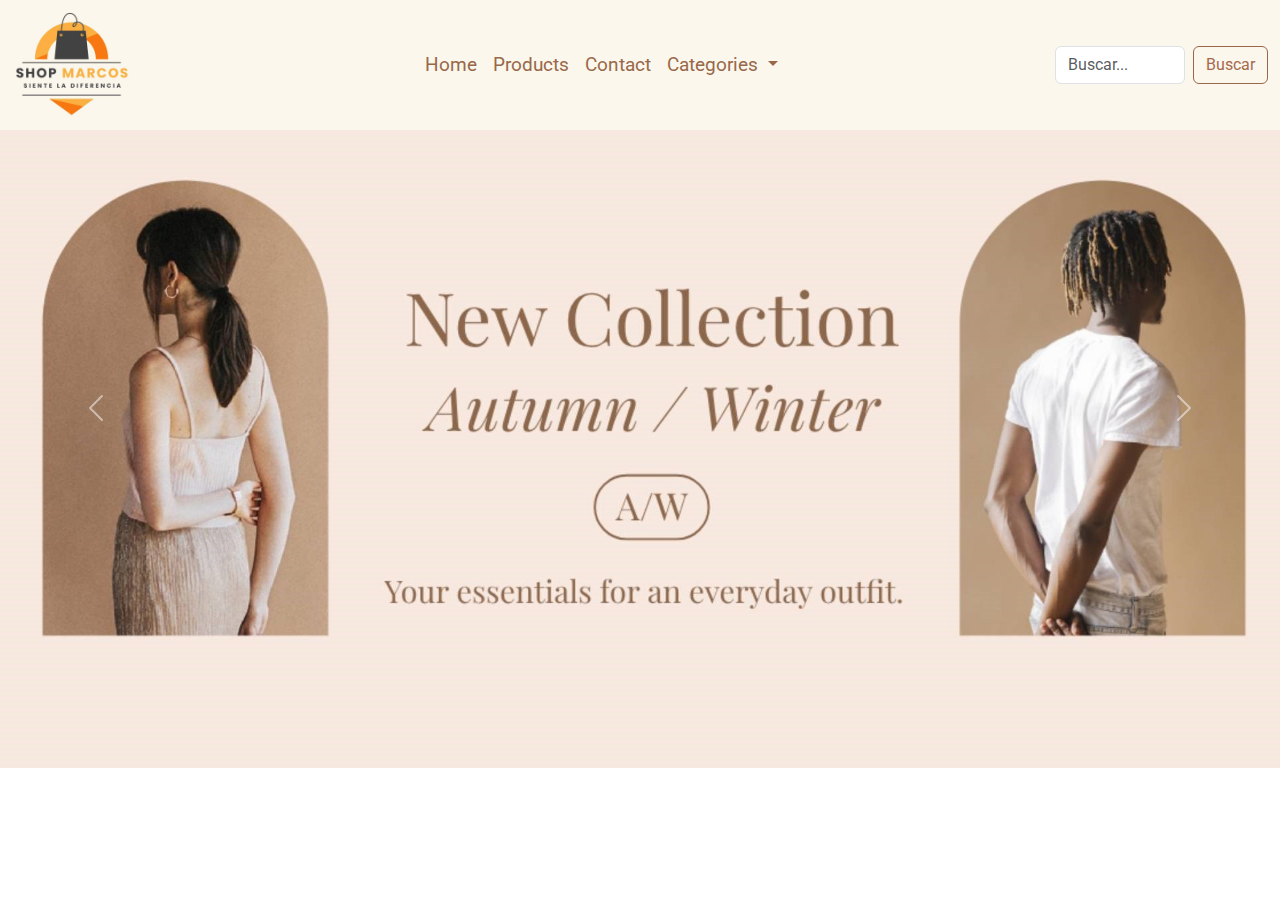
==== index.html @ df27af71 "primer commit" ====
<!DOCTYPE html>
<html lang="en">

<head>
    <meta charset="UTF-8">
    <meta name="viewport" content="width=device-width, initial-scale=1.0">
    <title>Challenge AluraGeek</title>
    <link rel="stylesheet" href="styles.css">
    <link rel="preconnect" href="https://fonts.googleapis.com">
    <link rel="preconnect" href="https://fonts.gstatic.com" crossorigin>
    <link
        href="https://fonts.googleapis.com/css2?family=Roboto:ital,wght@0,100;0,300;0,400;0,500;0,700;0,900;1,100;1,300;1,400;1,500;1,700;1,900&display=swap"
        rel="stylesheet">
    <link href="https://cdn.jsdelivr.net/npm/bootstrap@5.3.3/dist/css/bootstrap.min.css" rel="stylesheet"
        integrity="sha384-QWTKZyjpPEjISv5WaRU9OFeRpok6YctnYmDr5pNlyT2bRjXh0JMhjY6hW+ALEwIH" crossorigin="anonymous">
</head>

<body>
    <header>
        <nav class="navbar navbar-expand-md bg-body-tertiary fixed-top">
            <div class="container-fluid">
                <a class="navbar-brand" href="index.html"><img src="img/logo-marcos.jpg" alt="logo"></a>
                <button class="navbar-toggler" type="button" data-bs-toggle="collapse"
                    data-bs-target="#navbarSupportedContent" aria-controls="navbarSupportedContent"
                    aria-expanded="false" aria-label="Toggle navigation">
                    <span class="navbar-toggler-icon"></span>
                </button>
                <div class="collapse navbar-collapse" id="navbarSupportedContent">
                    <ul class="navbar-nav me-auto ms-auto mb-2 mb-lg-0">
                        <li class="nav-item">
                            <a class="nav-link" aria-current="page" href="index.html">Home</a>
                        </li>
                        <li class="nav-item">
                            <a id="products-link" class="nav-link" href="productos.html">Products</a>
                        </li>
                        <li class="nav-item">
                            <a class="nav-link" href="contacto.html">Contact</a>
                        </li>
                        <li class="nav-item dropdown">
                            <a class="nav-link dropdown-toggle" href="#" role="button" data-bs-toggle="dropdown"
                                aria-expanded="false">
                                Categories
                            </a>
                            <ul class="dropdown-menu">
                                <li><a class="dropdown-item" href="productos.html?category=electronics">Electronics</a></li>
                                <li><a class="dropdown-item" href="productos.html?category=jewelery">Jewelery</a></li>
                                <li><a class="dropdown-item" href="productos.html?category=men's clothing">Men's clothing</a></li>
                                <li><a class="dropdown-item" href="productos.html?category=women's clothing">Women's clothing</a></li>
                                
                                <li>
                                    <hr class="dropdown-divider">
                                </li>
                                <li><a class="dropdown-item" href="agregar.html">Add Products</a></li>
                            </ul>
                        </li>
                    </ul>
                    <form id="search-form" class="d-flex" role="search" action="productos.html" method="get">
                        <input id="search-input" class="form-control me-2" type="search" placeholder="Buscar..." aria-label="Search" name="search">
                        <button id="btn" class="btn btn-outline-success" type="submit">Buscar</button>
                    </form>
                    
                    
                </div>
            </div>
        </nav>
    </header>

    <main>
        <div class="hero mt-5">
            <div id="carouselExampleAutoplaying" class="carousel slide" data-bs-ride="carousel">
                <div class="carousel-inner">
                    <div class="carousel-item active">
                        <img src="img/coleccion.jpg" class="d-block w-100" alt="Ropa fashion">
                    </div>
                    <div class="carousel-item">
                        <img src="img/fashion.jpg" class="d-block w-100" alt="Nueva colección">
                    </div>
                </div>
                
                <button class="carousel-control-prev" type="button" data-bs-target="#carouselExampleAutoplaying"
                    data-bs-slide="prev">
                    <span class="carousel-control-prev-icon" aria-hidden="true"></span>
                    <span class="visually-hidden">Previous</span>
                </button>
                <button class="carousel-control-next" type="button" data-bs-target="#carouselExampleAutoplaying"
                    data-bs-slide="next">
                    <span class="carousel-control-next-icon" aria-hidden="true"></span>
                    <span class="visually-hidden">Next</span>
                </button>
            </div>
        </div>
    </main>

    <footer>

    </footer>

    <script src="https://cdn.jsdelivr.net/npm/bootstrap@5.3.3/dist/js/bootstrap.bundle.min.js"
        integrity="sha384-YvpcrYf0tY3lHB60NNkmXc5s9fDVZLESaAA55NDzOxhy9GkcIdslK1eN7N6jIeHz"
        crossorigin="anonymous"></script>

    <script src="app.js"></script>
</body>

</html>
---- styles.css ----
* {
    box-sizing: border-box;
    margin: 0;
    padding: 0;
    font-family: "Roboto", serif;
    --bs-dropdown-link-hover-bg: #FBF7EC;
    --bs-dropdown-link-active-color: #99684a;
    --bs-dropdown-link-active-bg: #FBF7EC;
 }

 body,
 .container-fluid {
    background-color: #FBF7EC;
 }

 .container-fluid img {
    width: 120px;
 }

 .navbar {
    display: flex;
    justify-content: space-around;
    font-size: 1.2rem;
    padding: 0;
    margin: 0;
    --bs-navbar-padding-y: 0 !important;
 }

 .navbar li a {
    color: #99684a;
    position: relative;
 }

 .navbar li a::before {
    content: "";
    position: absolute;
    left: 50%;
    bottom: 0;
    width: 0;
    height: 1px;
    background-color: #000;
    transition: width 0.7s ease, left 0.7s ease;
 }

 .navbar li a:hover::before {
    width: 100%;
    left: 0;
 }

 h1,
 h2 {
    text-align: center;
 }

 #btn {
    color: #A66A4E;
    border: 1px solid #99684a;
 }

 #btn:hover,
 #btn:active {
    color: #fff;
    background-color: #99684a;
 }

 form .form-control {
    width: 130px;
 }

 .card {
    max-width: 300px;
    margin: 0 auto;
    padding: 40px;
 }

 .card .btn {
    --bs-btn-bg: none;
 }

 .container-form {
    display: flex;
    flex-direction: column;
    align-items: center;
    justify-content: center;
    height: 100vh;
    text-align: center;
    margin-top: 70px;
 }

 .form-container {
    width: 100%;
    max-width: 500px;
    padding: 20px;
    background-color: #f9f9f9;
    border: 2px solid #ddd;
    border-radius: 8px;
    box-shadow: 6px 6px 10px rgba(0, 0, 0, 0.1);
 }

 .container-form h2 {
    margin: 100px 0 40px 0;
    font-size: 1.5rem;
    font-weight: bold;
 }

 .form-container .form-control {
    width: 100%;
    padding: 10px;
    margin-bottom: 15px;
    border-radius: 4px;
    border: 1px solid #ccc;
 }

 .form-container textarea {
    width: 100%;
    padding: 10px;
    margin-bottom: 15px;
    border-radius: 4px;
    border: 1px solid #ccc;
    font-size: 1rem;
 }

 #tituloAgregar {
   font-size: 1.5rem;
   margin-top: 200px;
}

#joy {
   margin-top: auto;
}  

@media (max-width: 767px) {
   .hero {
      padding-top: 50px;
   }
}
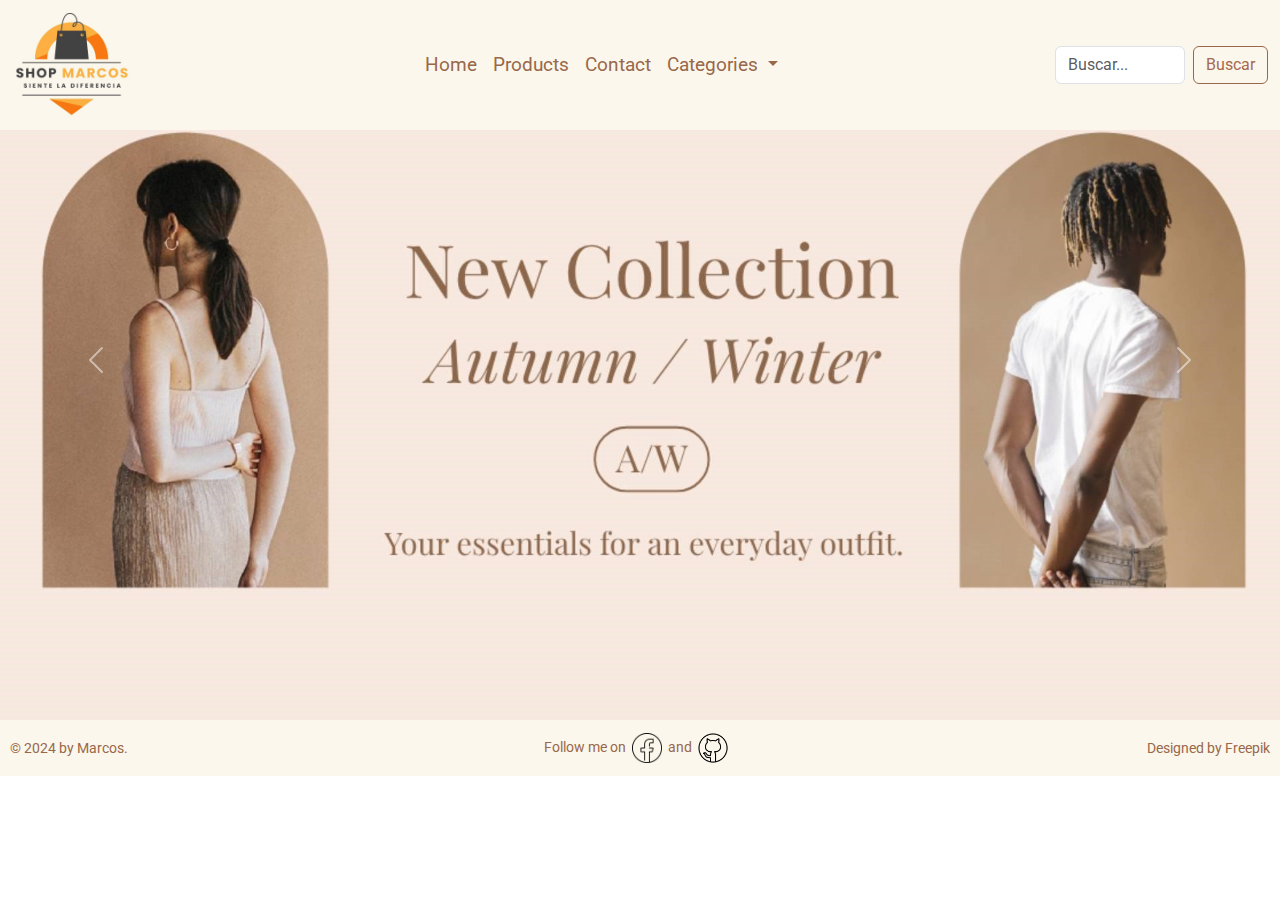
==== commit 1ea0c43c: "se aplica la logica y se crea gitignore" ====
--- a/index.html
+++ b/index.html
@@ -17,7 +17,7 @@
 
 <body>
     <header>
-        <nav class="navbar navbar-expand-md bg-body-tertiary fixed-top">
+        <nav id="navbar" class="navbar navbar-expand-md bg-body-tertiary fixed-top">
             <div class="container-fluid">
                 <a class="navbar-brand" href="index.html"><img src="img/logo-marcos.jpg" alt="logo"></a>
                 <button class="navbar-toggler" type="button" data-bs-toggle="collapse"
@@ -50,7 +50,7 @@
                                 <li>
                                     <hr class="dropdown-divider">
                                 </li>
-                                <li><a class="dropdown-item" href="agregar.html">Add Products</a></li>
+                                <li><a class="dropdown-item" href="productos.html">All Products</a></li>
                             </ul>
                         </li>
                     </ul>
@@ -58,15 +58,14 @@
                         <input id="search-input" class="form-control me-2" type="search" placeholder="Buscar..." aria-label="Search" name="search">
                         <button id="btn" class="btn btn-outline-success" type="submit">Buscar</button>
                     </form>
-                    
-                    
+ 
                 </div>
             </div>
         </nav>
     </header>
 
     <main>
-        <div class="hero mt-5">
+        <div class="hero">
             <div id="carouselExampleAutoplaying" class="carousel slide" data-bs-ride="carousel">
                 <div class="carousel-inner">
                     <div class="carousel-item active">
@@ -92,7 +91,12 @@
     </main>
 
     <footer>
-
+        <span>&copy; 2024 by Marcos.</span>
+        <span>Follow me on
+          <a href="https://facebook.com" target="_blank"> <img src="img/facebook.png" alt="facebook"> </a>and
+          <a href="https://github.com/your-username" target="_blank"> <img src="img/github.png" alt="github" style="transform: scale(115%);"> </a>
+        </span>
+        <span>Designed by <a style="color: #99684a;" href="www.freepik.es">Freepik </a></span>
     </footer>
 
     <script src="https://cdn.jsdelivr.net/npm/bootstrap@5.3.3/dist/js/bootstrap.bundle.min.js"
--- a/styles.css
+++ b/styles.css
@@ -1,136 +1,370 @@
  * {
-    box-sizing: border-box;
-    margin: 0;
-    padding: 0;
-    font-family: "Roboto", serif;
-    --bs-dropdown-link-hover-bg: #FBF7EC;
-    --bs-dropdown-link-active-color: #99684a;
-    --bs-dropdown-link-active-bg: #FBF7EC;
+   box-sizing: border-box;
+   margin: 0;
+   padding: 0;
+   font-family: "Roboto", serif;
+   --bs-dropdown-link-hover-bg: #FBF7EC;
+   --bs-dropdown-link-active-color: #fff;
+   --bs-dropdown-link-active-bg: #99684a;
+
  }
 
  body,
  .container-fluid {
-    background-color: #FBF7EC;
+   justify-content: center;
+   align-items: flex-start;
+   background-color: #FBF7EC;
  }
 
  .container-fluid img {
-    width: 120px;
- }
-
- .navbar {
-    display: flex;
-    justify-content: space-around;
-    font-size: 1.2rem;
-    padding: 0;
-    margin: 0;
-    --bs-navbar-padding-y: 0 !important;
+   width: 120px;
+ }
+
+ #navbar {
+   display: flex;
+   justify-content: space-around;
+   font-size: 1.2rem;
+   padding: 0;
+   margin: 0;
  }
 
  .navbar li a {
-    color: #99684a;
-    position: relative;
+   color: #99684a;
+   position: relative;
  }
 
  .navbar li a::before {
-    content: "";
-    position: absolute;
-    left: 50%;
-    bottom: 0;
-    width: 0;
-    height: 1px;
-    background-color: #000;
-    transition: width 0.7s ease, left 0.7s ease;
+   content: "";
+   position: absolute;
+   left: 50%;
+   bottom: 0;
+   width: 0;
+   height: 1px;
+   background-color: #000;
+   transition: width 0.7s ease, left 0.7s ease;
  }
 
  .navbar li a:hover::before {
-    width: 100%;
-    left: 0;
+   width: 100%;
+   left: 0;
  }
 
  h1,
  h2 {
-    text-align: center;
+   text-align: center;
+   font-size: 1.7rem;
+   font-weight: bold;
+   margin-bottom: 30px;
  }
 
  #btn {
-    color: #A66A4E;
-    border: 1px solid #99684a;
+   color: #A66A4E;
+   border: 1px solid #99684a;
  }
 
  #btn:hover,
  #btn:active {
-    color: #fff;
-    background-color: #99684a;
+   color: #fff;
+   background-color: #99684a;
  }
 
  form .form-control {
-    width: 130px;
+   width: 130px;
+ }
+
+ .superContainer {
+   display: flex;
+   align-items: flex-start;
+ }
+
+ .container {
+   margin-top: 150px;
+ }
+
+ /* From Uiverse.io by Rodrypaladin */
+
+ .superContainer {
+   display: flex !important;
  }
 
  .card {
-    max-width: 300px;
-    margin: 0 auto;
-    padding: 40px;
- }
-
- .card .btn {
-    --bs-btn-bg: none;
- }
-
- .container-form {
-    display: flex;
+   background: rgb(255, 255, 255);
+   padding: 20px;
+ }
+
+ .card::after {
+   z-index: -1;
+   content: "";
+   position: absolute;
+   width: 50%;
+   height: 10px;
+   bottom: 15px;
+   right: 0;
+   box-shadow: 0px 8px 15px rgba(0, 0, 0, 0.4);
+   transform: rotate(5deg);
+   transition: all 0.1s ease-in;
+ }
+
+ .card::before {
+   z-index: -1;
+   content: "";
+   position: absolute;
+   width: 50%;
+   height: 10px;
+   bottom: 15px;
+   left: 0;
+   box-shadow: 0px 8px 15px rgba(0, 0, 0, 0.4);
+   transform: rotate(-5deg);
+   transition: all 0.1s ease-in;
+ }
+
+ .card:hover:before,
+ .card:hover:after {
+   box-shadow: 0px 8px 15px rgba(0, 0, 0, 0.6);
+ }
+
+ .card:hover:before {
+   transform: rotate(-8deg);
+ }
+
+ .card:hover:after {
+   transform: rotate(8deg);
+ }
+
+ .card__img {
+   position: relative;
+   width: 100%;
+   height: 100%;
+ }
+
+ .card__span {
+   cursor: pointer;
+   font-size: 11px;
+   position: absolute;
+   background-color: white;
+   top: 10px;
+   left: 10px;
+   padding: 3px 7px;
+   box-shadow: 0px 3px 10px rgba(0, 0, 0, 0.2);
+   transition: transform 0.1s ease-in;
+   user-select: none;
+ }
+
+ .card__span:hover {
+   transform: translateX(5px);
+ }
+
+ .card-int {
+   padding: 20px 0 0 0;
+ }
+
+ .card-int__title {
+   font-weight: bold;
+   font-size: 1.2rem;
+   font-family: Arial, Helvetica, sans-serif;
+   margin-bottom: 10px;
+   color: #A66A4E;
+ }
+
+ .card-int__button {
+   cursor: pointer;
+   margin: 20px 0 0 0;
+   padding: 7px 20px;
+   width: 100%;
+   background-color: rgb(255, 239, 238);
+   border: none;
+   color: #A66A4E;
+   position: relative;
+   overflow: hidden;
+   box-shadow: 0px 0px 10px rgba(0, 0, 0, 0);
+   transition: box-shadow 0.1s ease-in;
+   user-select: none;
+ }
+
+ .card-int__button:active {
+   box-shadow: 0px 0px 15px rgba(0, 119, 255, 0.5);
+ }
+
+ .card-int__button:hover::before {
+   animation: effect_two 0.4s 1;
+ }
+
+ .card-int__button::before {
+   content: 'Delete';
+   color: white;
+   display: flex;
+   align-items: center;
+   justify-content: center;
+   position: absolute;
+   background: #a62a00;
+   background: linear-gradient(315deg, #ff7d7d, #a62a00);
+   width: 100%;
+   height: 100%;
+   top: 0;
+   left: 0;
+   transform: translateX(-99%);
+   z-index: 1;
+   animation: effect_one 10s infinite;
+ }
+
+ .card-int__button:hover::before {
+   transform: translateX(0%);
+ }
+
+ .excerpt {
+   font-size: 14px;
+ }
+
+ @keyframes effect_one {
+   0% {
+     transform: translateX(-99%);
+   }
+
+   25% {
+     transform: translateX(-90%);
+   }
+
+   50% {
+     transform: translateX(-80%);
+   }
+
+   75% {
+     transform: translateX(-95%);
+   }
+
+   100% {
+     transform: translateX(-99%);
+   }
+ }
+
+ @keyframes effect_two {
+   to {
+     transform: translateX(-1%);
+   }
+
+   from {
+     transform: translateX(-99%);
+   }
+ }
+
+ /* From Uiverse.io by mi-series */
+ .containerForm {
+   display: flex;
+   align-items: center;
+   justify-content: center;
+   flex-direction: column;
+   text-align: center;
+   margin: 140px 20px 20px;
+ }
+
+ .form_area {
+   display: flex;
+   justify-content: center;
+   align-items: center;
+   flex-direction: column;
+   background-color: #FFEFEE;
+   height: auto;
+   width: auto;
+   border: 2px solid #264143;
+   border-radius: 20px;
+   box-shadow: 3px 4px 0px 1px #965a57;
+ }
+
+ .title {
+   color: #264143;
+   font-weight: 900;
+   font-size: 1.5em;
+   margin-top: 20px;
+ }
+
+ .sub_title {
+   font-weight: 600;
+   margin: 5px 0;
+ }
+
+ .form_group {
+   display: flex;
+   flex-direction: column;
+   align-items: baseline;
+   margin: 10px;
+ }
+
+ .form_style {
+   outline: none;
+   border: 2px solid #264143;
+   box-shadow: 3px 4px 0px 1px #F97875;
+   width: 290px;
+   padding: 12px 10px;
+   border-radius: 4px;
+   font-size: 15px;
+ }
+
+ .form_style:focus,
+ .btn-f:focus {
+   transform: translateY(4px);
+   box-shadow: 1px 2px 0px 0px #F97875;
+ }
+
+ .btn-f {
+   padding: 15px;
+   margin: 25px 5px;
+   font-size: 15px;
+   background: #ffcfcf;
+   border-radius: 10px;
+   font-weight: 800;
+   box-shadow: 3px 3px 0px 0px #F97875;
+ }
+
+ .btn-f:hover {
+   opacity: .9;
+ }
+
+ .link {
+   font-weight: 800;
+   color: #264143;
+   padding: 5px;
+ }
+
+
+ @media (max-width: 992px) {
+   .hero {
+     padding-top: 100px;
+   }
+
+   .container {
+     margin-top: 40px;
+   }
+
+ }
+
+ @media (max-width: 767px) {
+   .hero {
+     padding-top: 100px;
+   }
+   footer {
     flex-direction: column;
-    align-items: center;
-    justify-content: center;
-    height: 100vh;
-    text-align: center;
-    margin-top: 70px;
- }
-
- .form-container {
-    width: 100%;
-    max-width: 500px;
-    padding: 20px;
-    background-color: #f9f9f9;
-    border: 2px solid #ddd;
-    border-radius: 8px;
-    box-shadow: 6px 6px 10px rgba(0, 0, 0, 0.1);
- }
-
- .container-form h2 {
-    margin: 100px 0 40px 0;
-    font-size: 1.5rem;
-    font-weight: bold;
- }
-
- .form-container .form-control {
-    width: 100%;
-    padding: 10px;
-    margin-bottom: 15px;
-    border-radius: 4px;
-    border: 1px solid #ccc;
- }
-
- .form-container textarea {
-    width: 100%;
-    padding: 10px;
-    margin-bottom: 15px;
-    border-radius: 4px;
-    border: 1px solid #ccc;
-    font-size: 1rem;
- }
-
- #tituloAgregar {
-   font-size: 1.5rem;
-   margin-top: 200px;
-}
-
-#joy {
-   margin-top: auto;
-}  
-
-@media (max-width: 767px) {
-   .hero {
-      padding-top: 50px;
-   }
-}+   }
+ }
+
+ footer {
+   background-color: #FBF7EC;
+   /* Fondo oscuro */
+   color: #99684a;
+   /* Texto blanco */
+   text-align: center;
+   padding: 10px;
+   font-size: 14px;
+   width: 100%;
+   display: flex;
+   justify-content: space-between;
+   align-items: center;
+ }
+
+ footer img {
+  width: 30px;
+  margin: 3px;
+ }
+
+ footer a {
+  text-decoration: none;
+ }
